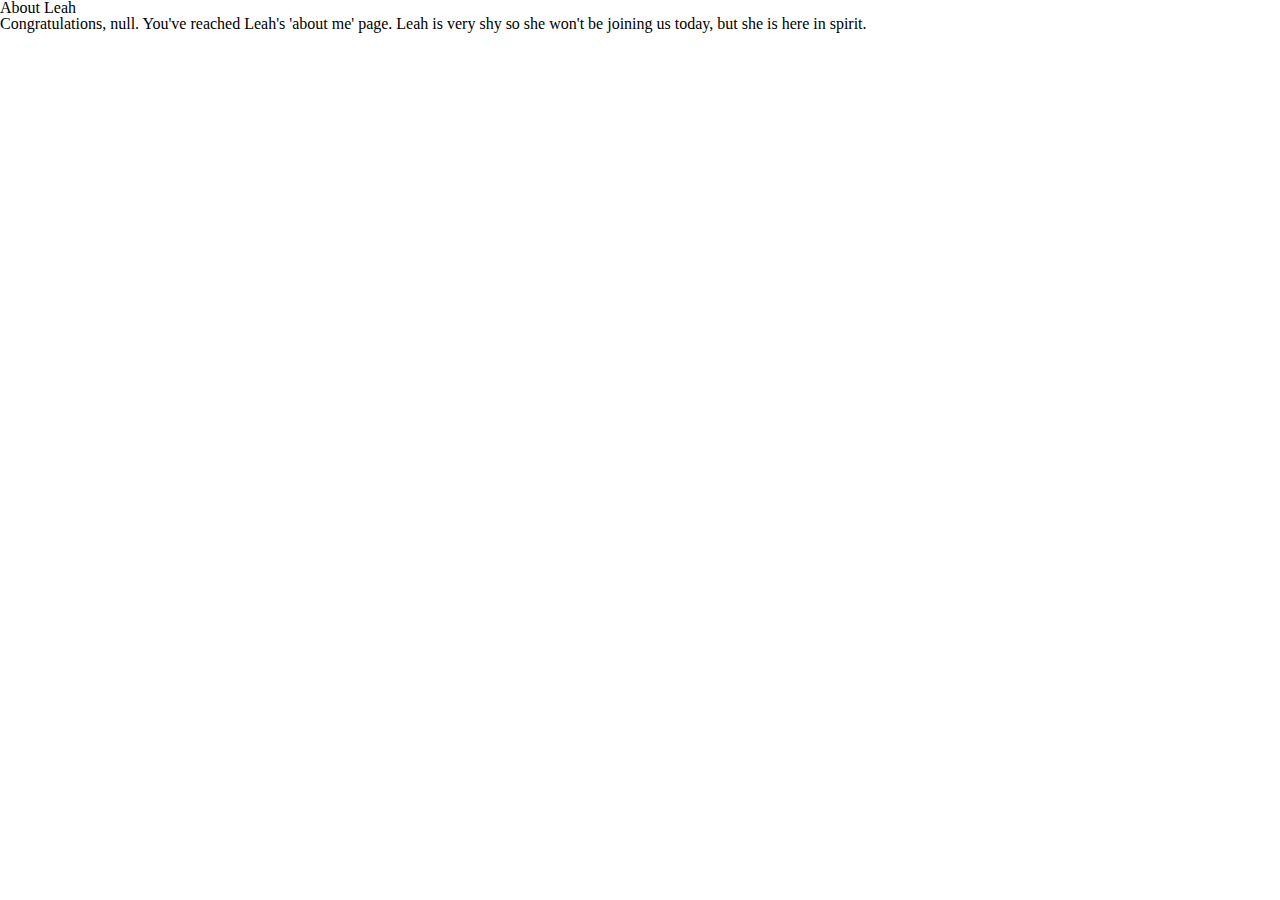
==== quiz.html @ 2384b038 "added content to home page" ====
<!DOCTYPE html>
<html>
  <head>
    <title> About Me </title>
    <link href="css/reset.css" type="text/css" rel="stylesheet"/>
    <link href="css/style.css" type="text/css" rel="stylesheet"/>
  </head>

  <body>
    <header>
      <h1> About Leah </h1>
    </header>
    <main>
      <p id='intro'> 
        Congratulations, <script src="js/app.js"> document.write( welcome() ); </script>. You've reached Leah's 'about me' page. Leah is very shy so she won't be joining us today, but she is here in spirit.
      </p>

       

    </main>
    <footer>

    </footer>
    

  </body>
</html>
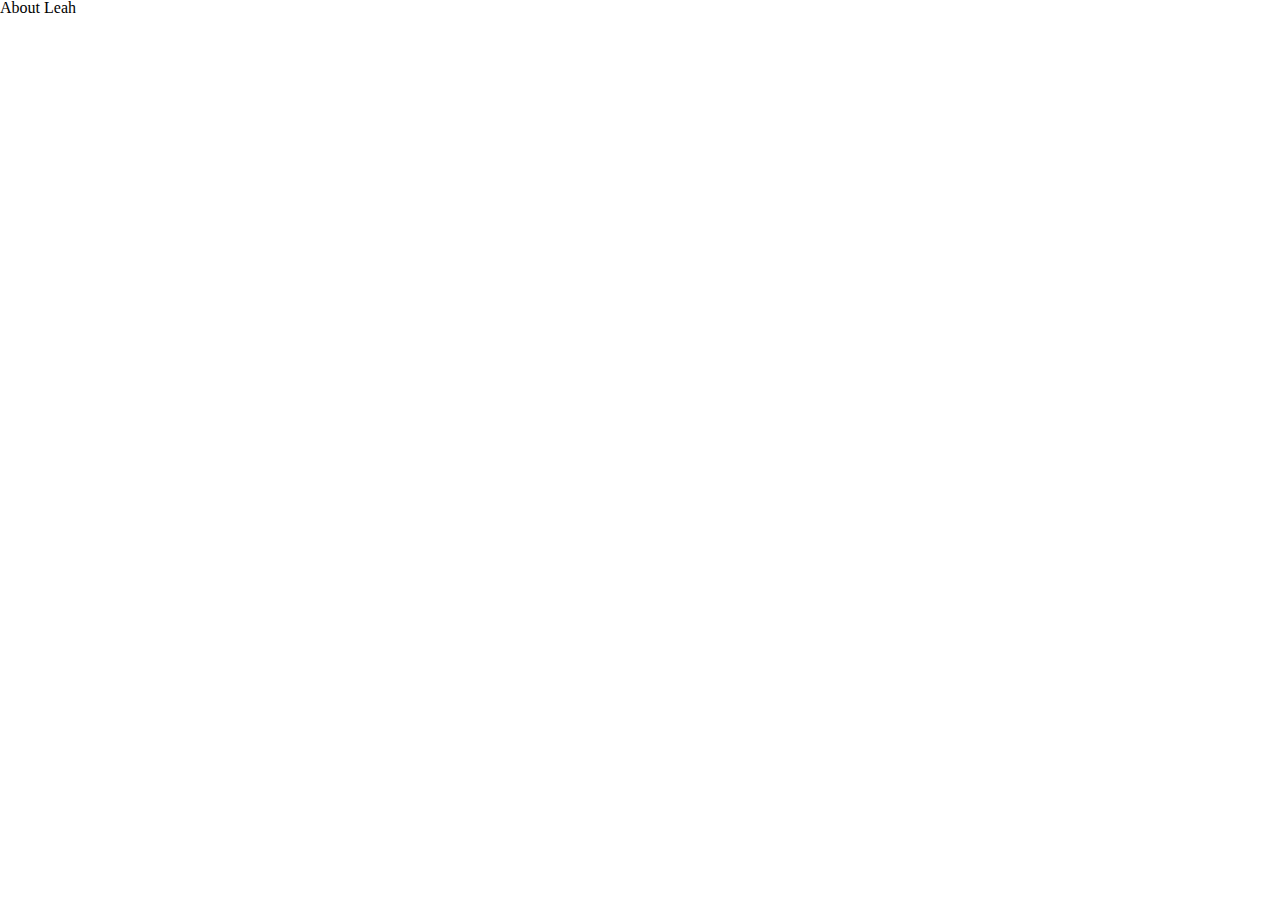
==== commit e5bd0d73: "add quiz page" ====
--- a/quiz.html
+++ b/quiz.html
@@ -11,8 +11,8 @@
       <h1> About Leah </h1>
     </header>
     <main>
-      <p id='intro'> 
-        Congratulations, <script src="js/app.js"> document.write( welcome() ); </script>. You've reached Leah's 'about me' page. Leah is very shy so she won't be joining us today, but she is here in spirit.
+      <p>
+        <script src="js/quiz.js"></script>
       </p>
 
        
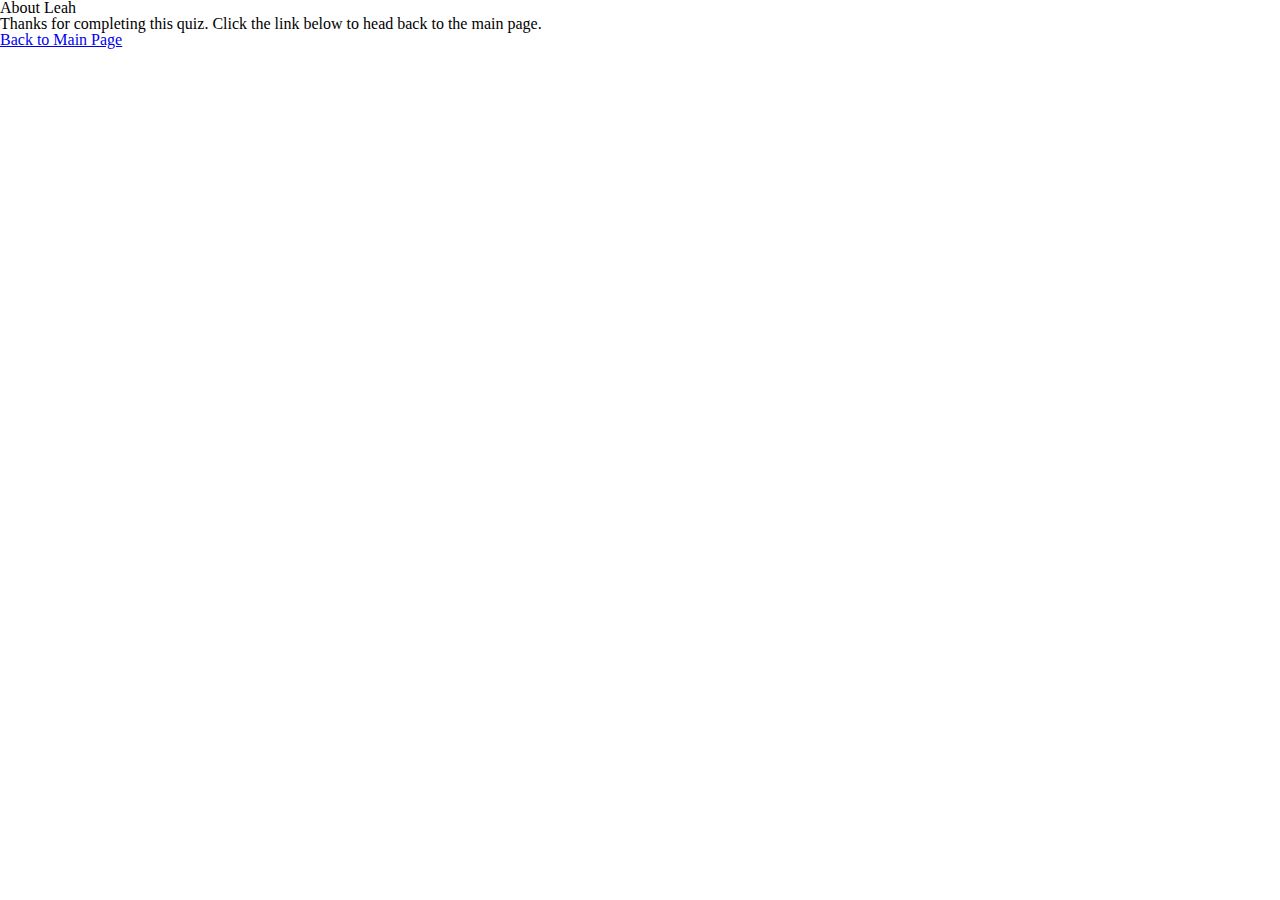
==== commit 531a18dc: "added more questions to the quiz section and fixed bug in javascript." ====
--- a/quiz.html
+++ b/quiz.html
@@ -12,6 +12,12 @@
     </header>
     <main>
       <p>
+        Thanks for completing this quiz. Click the link below to head back to the main page. 
+      </p>
+      <p id="navback">
+        <a href="index.html">Back to Main Page </a>
+      </p>
+      <p>
         <script src="js/quiz.js"></script>
       </p>
 
--- a/css/style.css
+++ b/css/style.css
@@ -0,0 +1,3 @@
+header {
+  
+}